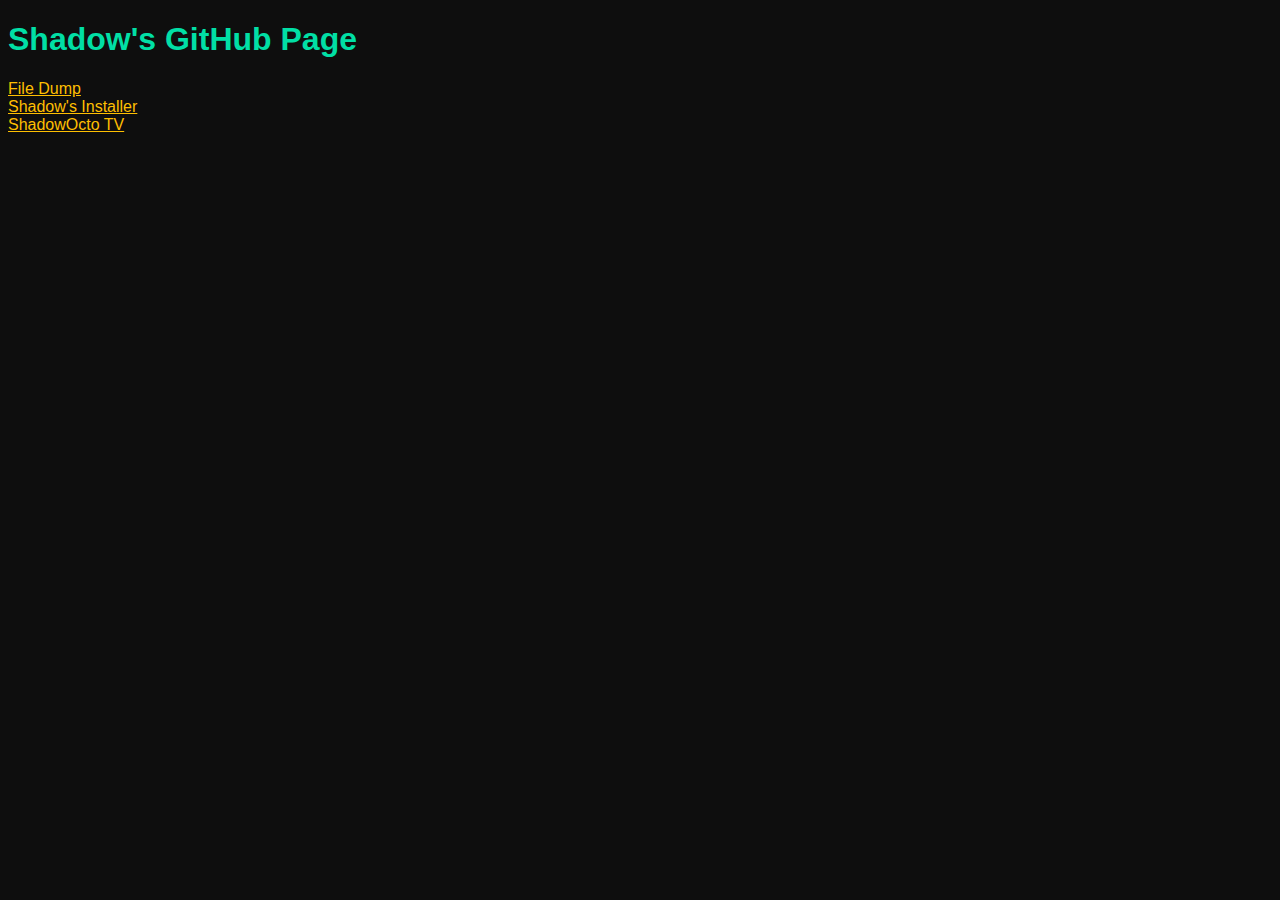
==== projects.html @ c4462744 "Rename index.html to projects.html" ====
<!DOCTYPE html>
<html>
<body style="font-family: sans-serif;background-color:#0E0E0E;">
<h1 style="color:#01DFA5";>Shadow's GitHub Page</h1>
  <a href="https://shadowocto.github.io/FileDump" style="color:#FEBF01">File Dump</a></br>
  <a href="https://shadowocto.github.io/Installer" style="color:#FEBF01">Shadow's Installer</a></br>
  <a href="https://shadowocto.github.io/TV" style="color:#FEBF01">ShadowOcto TV</a></br>
</body>
</html>
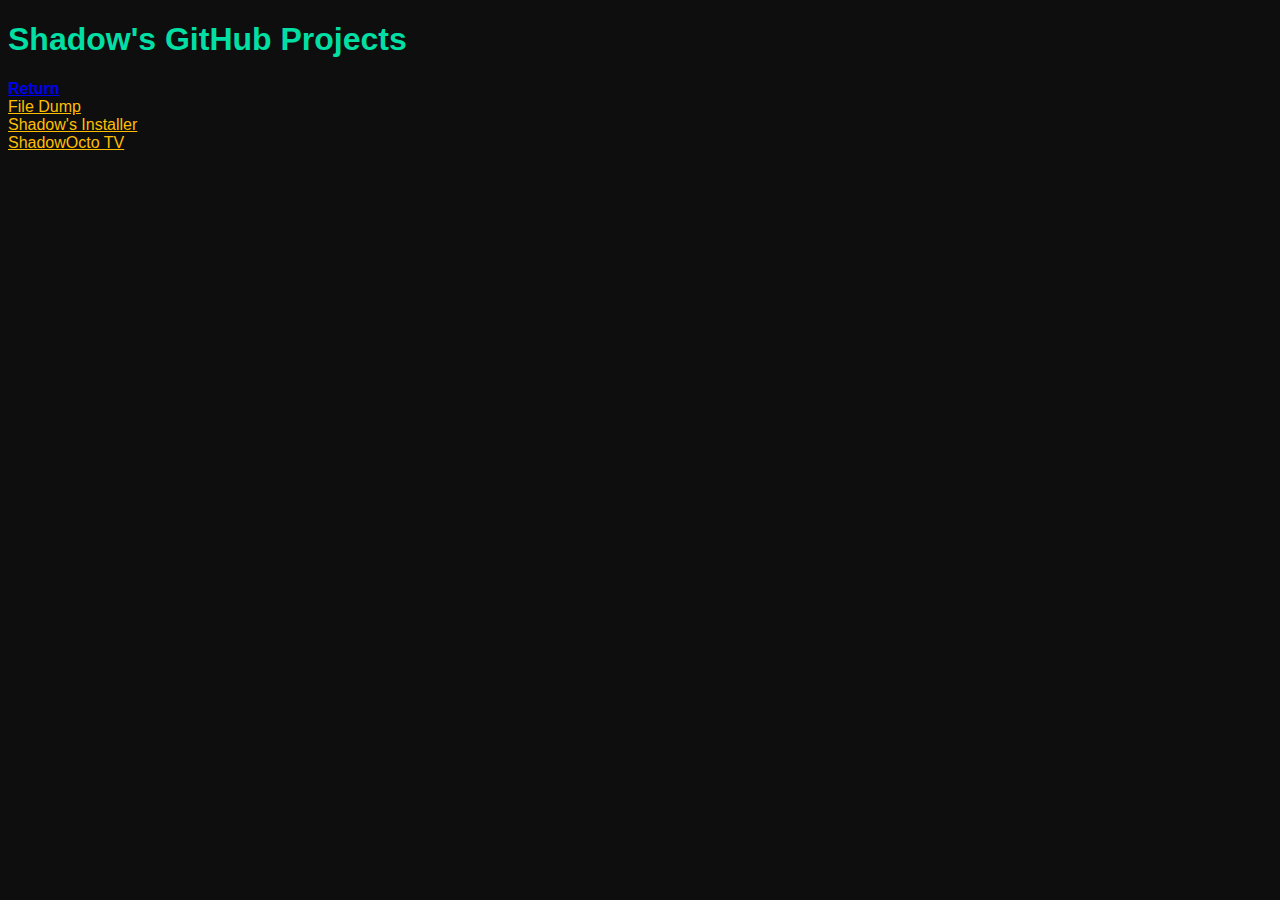
==== commit cdce8a2b: "Update projects.html" ====
--- a/projects.html
+++ b/projects.html
@@ -1,7 +1,8 @@
 <!DOCTYPE html>
 <html>
 <body style="font-family: sans-serif;background-color:#0E0E0E;">
-<h1 style="color:#01DFA5";>Shadow's GitHub Page</h1>
+<h1 style="color:#01DFA5";>Shadow's GitHub Projects</h1>
+  <a href="https://shadowocto.github.io"><b>Return</b></a></br>
   <a href="https://shadowocto.github.io/FileDump" style="color:#FEBF01">File Dump</a></br>
   <a href="https://shadowocto.github.io/Installer" style="color:#FEBF01">Shadow's Installer</a></br>
   <a href="https://shadowocto.github.io/TV" style="color:#FEBF01">ShadowOcto TV</a></br>
